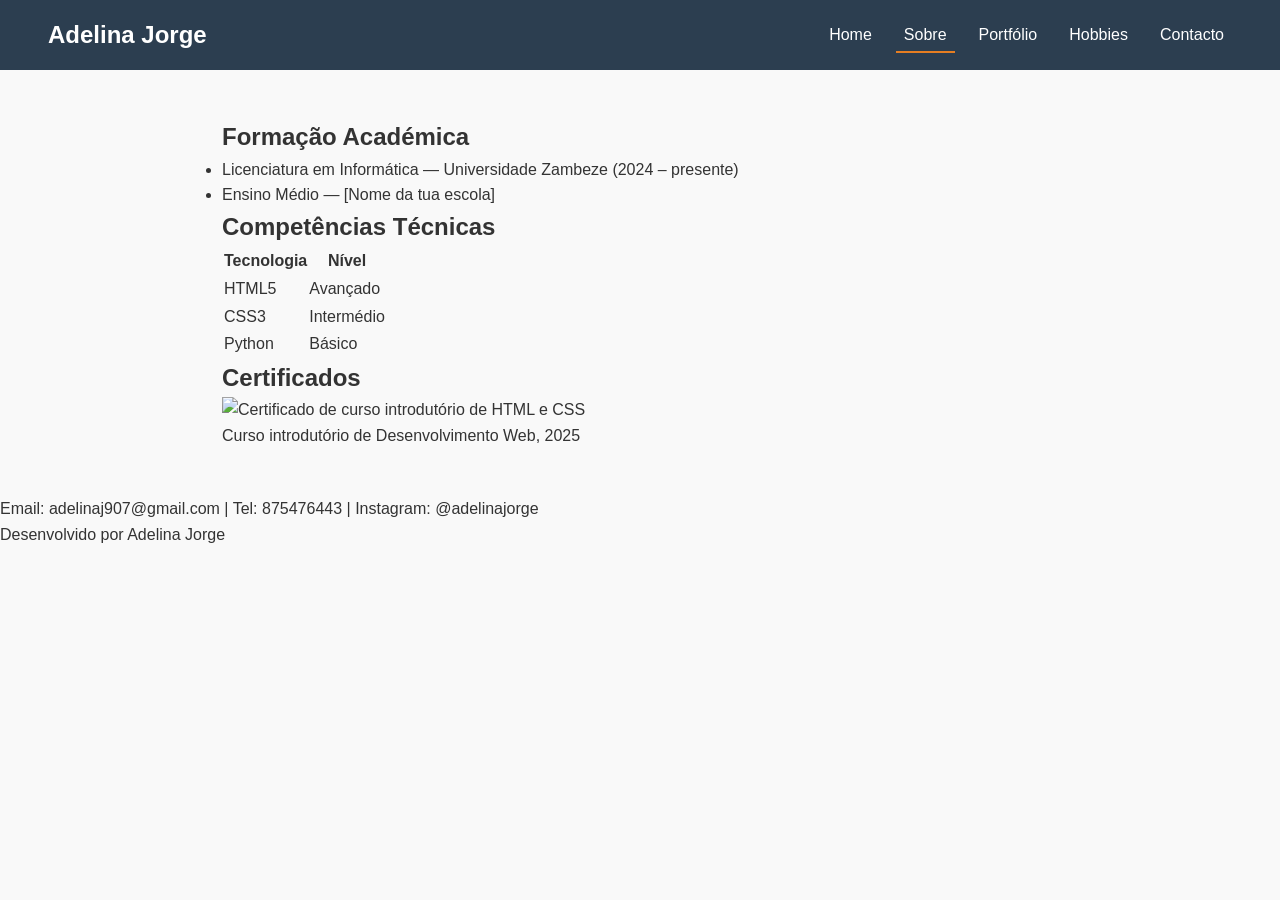
==== about.html @ aae29745 "Primeira versao do site de curriculo" ====
<!DOCTYPE html>
<html lang="pt">
<head>
    <meta charset="UTF-8">
    <meta name="viewport" content="width=device-width, initial-scale=1.0">
    <title>Currículo | Adelina Jorge</title>
    <link rel="stylesheet" href="css/estilo.css">
    <link rel="stylesheet" href="css/responsivo.css">
</head>
<body>

    <header>
        <h1>Adelina Jorge</h1>
        <nav>
            <ul>
                <li><a href="index.html">Home</a></li>
                <li><a href="about.html" class="active">Sobre</a></li>
                <li><a href="portfolio.html">Portfólio</a></li>
                <li><a href="hobbies.html">Hobbies</a></li>
                <li><a href="contact.html">Contacto</a></li>
            </ul>
        </nav>
    </header>

    <main>
        <section class="curriculo">
            <h2>Formação Académica</h2>
            <ul>
                <li>Licenciatura em Informática — Universidade Zambeze (2024 – presente)</li>
                <li>Ensino Médio — [Nome da tua escola]</li>
            </ul>

            <h2>Competências Técnicas</h2>
            <table>
                <thead>
                    <tr>
                        <th>Tecnologia</th>
                        <th>Nível</th>
                    </tr>
                </thead>
                <tbody>
                    <tr>
                        <td>HTML5</td>
                        <td>Avançado</td>
                    </tr>
                    <tr>
                        <td>CSS3</td>
                        <td>Intermédio</td>
                    </tr>
                    <tr>
                        <td>Python</td>
                        <td>Básico</td>
                    </tr>
                </tbody>
            </table>

            <h2>Certificados</h2>
            <figure>
                <img src="assets/img/certificado1.jpg" alt="Certificado de curso introdutório de HTML e CSS" width="300">
                <figcaption>Curso introdutório de Desenvolvimento Web, 2025</figcaption>
            </figure>
        </section>
    </main>

    <footer>
        <p>Email: adelinaj907@gmail.com | Tel: 875476443 | Instagram: @adelinajorge</p>
        <p>Desenvolvido por Adelina Jorge</p>
    </footer>

</body>
</html>
---- css/estilo.css ----
:root {
    --cor-principal: #2c3e50;
    --cor-destaque: #e67e22;
    --cor-fundo: #f9f9f9;
    --cor-texto: #333;
    --espaco-pequeno: 0.5rem;
    --espaco-medio: 1rem;
    --espaco-grande: 2rem;
}

* {
    margin: 0;
    padding: 0;
    box-sizing: border-box;
}

body {
    font-family: 'Segoe UI', Arial, sans-serif;
    color: var(--cor-texto);
    background-color: var(--cor-fundo);
    line-height: 1.6;
}
header {
    background-color: var(--cor-principal);
    color: white;
    padding: var(--espaco-medio) var(--espaco-grande);
    display: flex;
    justify-content: space-between;
    align-items: center;
    position: sticky;
    top: 0;
}

header h1 {
    font-size: 1.5rem;
}

nav ul {
    display: flex;
    list-style: none;
    gap: var(--espaco-medio);
}

nav a {
    color: white;
    text-decoration: none;
    padding: var(--espaco-pequeno);
}

nav a:hover,
nav a.active {
    border-bottom: 2px solid var(--cor-destaque);
}
main {
    max-width: 900px;
    margin: 0 auto;
    padding: var(--espaco-grande);
}

.hero {
    text-align: center;
    padding: var(--espaco-grande) 0;
}

.hero img {
    border-radius: 50%;
    object-fit: cover;
    margin-bottom: var(--espaco-medio);
    box-shadow: 0 4px 10px rgba(0, 0, 0, 0.2);
}

.hero h2 {
    font-size: 1.8rem;
    color: var(--cor-principal);
    margin-bottom: var(--espaco-medio);
}

.hero p {
    max-width: 600px;
    margin: 0 auto var(--espaco-grande) auto;
}

.botao-destaque {
    display: inline-block;
    background-color: var(--cor-destaque);
    color: white;
    text-decoration: none;
    padding: 0.75rem 2rem;
    border-radius: 5px;
    font-weight: bold;
    transition: background-color 0.3s ease;
}

.botao-destaque:hover {
    background-color: #c76a1a;
}
.portfolio-grid {
    display: grid;
    grid-template-columns: repeat(auto-fit, minmax(250px, 1fr));
    gap: var(--espaco-grande);
}

.card {
    background: white;
    border-radius: 8px;
    overflow: hidden;
    box-shadow: 0 2px 8px rgba(0, 0, 0, 0.15);
    transition: transform 0.3s ease;
}

.card:hover {
    transform: translateY(-5px);
}

.card img {
    width: 100%;
    height: 180px;
    object-fit: cover;
}

.card h3,
.card p {
    padding: 0 var(--espaco-medio);
}

.card h3 {
    margin-top: var(--espaco-medio);
}

.card p {
    margin-bottom: var(--espaco-medio);
}
.hobbies-lista {
    display: flex;
    flex-wrap: wrap;
    justify-content: center;
    align-items: stretch;
    gap: var(--espaco-grande);
}

.hobby-item {
    background: white;
    border-radius: 8px;
    padding: var(--espaco-grande);
    flex: 1 1 200px;
    text-align: center;
    box-shadow: 0 2px 8px rgba(0, 0, 0, 0.15);
}

.hobby-item h3 {
    color: var(--cor-destaque);
    margin-bottom: var(--espaco-pequeno);
}

.audio-secao {
    text-align: center;
    margin-top: var(--espaco-grande);
    padding: var(--espaco-grande);
    background: white;
    border-radius: 8px;
}

.audio-secao h2 {
    margin-bottom: var(--espaco-medio);
    color: var(--cor-principal);
}
.contacto-form {
    max-width: 600px;
    margin: 0 auto;
}

.contacto-form h2 {
    text-align: center;
    color: var(--cor-principal);
    margin-bottom: var(--espaco-grande);
}

fieldset {
    border: 1px solid #ccc;
    border-radius: 8px;
    padding: var(--espaco-medio);
    margin-bottom: var(--espaco-medio);
}

legend {
    font-weight: bold;
    color: var(--cor-destaque);
    padding: 0 var(--espaco-pequeno);
}

form label {
    display: block;
    margin-top: var(--espaco-medio);
    margin-bottom: 0.25rem;
    font-weight: bold;
}

form input[type="text"],
form input[type="email"],
form input[type="tel"],
form input[type="date"],
form input[type="number"],
form input[type="file"],
form select,
form textarea {
    width: 100%;
    padding: 0.5rem;
    border: 1px solid #ccc;
    border-radius: 4px;
    font-family: inherit;
}

form input[type="radio"] {
    width: auto;
    margin-right: 0.3rem;
}

button[type="submit"] {
    display: block;
    width: 100%;
    background-color: var(--cor-destaque);
    color: white;
    border: none;
    padding: 0.75rem;
    border-radius: 5px;
    font-weight: bold;
    font-size: 1rem;
    cursor: pointer;
    margin-top: var(--espaco-medio);
    transition: background-color 0.3s ease;
}

button[type="submit"]:hover {
    background-color: #c76a1a;
}
@keyframes pulsar {
    0% { transform: scale(1); }
    50% { transform: scale(1.05); }
    100% { transform: scale(1); }
}

.botao-destaque {
    animation: pulsar 2s ease-in-out infinite;
}

.hero h2::before {
    content: "✦ ";
    color: var(--cor-destaque);
}
---- css/responsivo.css ----
@media (min-width: 768px) {
    header {
        padding: var(--espaco-medio) 3rem;
    }

    .hero h2 {
        font-size: 2.2rem;
    }
}

@media (min-width: 1024px) {
    main {
        padding: 3rem var(--espaco-grande);
    }

    .portfolio-grid {
        grid-template-columns: repeat(3, 1fr);
    }
}

@media (max-width: 480px) {
    header {
        flex-direction: column;
        gap: var(--espaco-pequeno);
    }

    nav ul {
        flex-wrap: wrap;
        justify-content: center;
        gap: var(--espaco-pequeno);
    }

    .hero h2 {
        font-size: 1.4rem;
    }
}
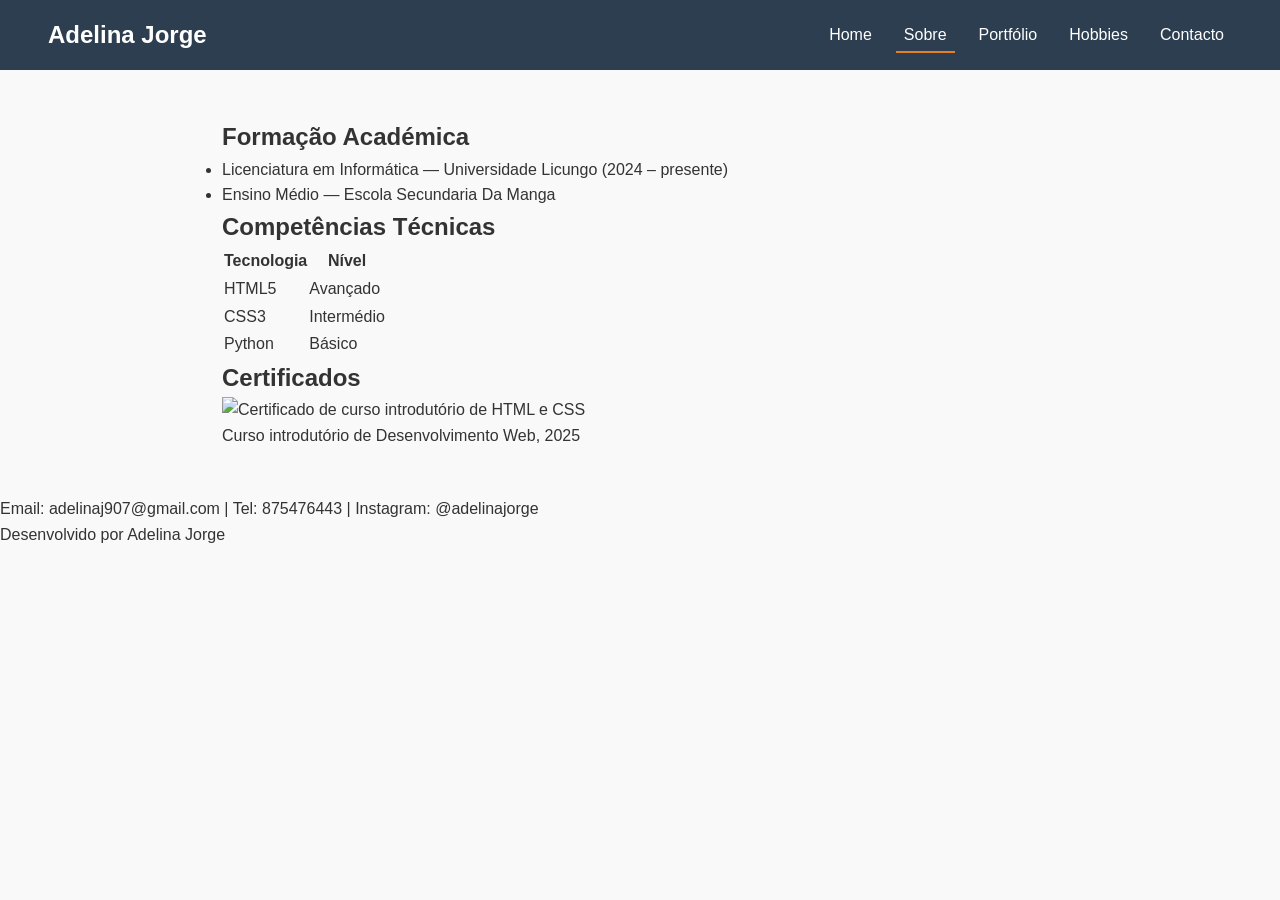
==== commit 9ade5f81: "Corrige nome do ficheiro de áudio e player" ====
--- a/about.html
+++ b/about.html
@@ -26,8 +26,8 @@
         <section class="curriculo">
             <h2>Formação Académica</h2>
             <ul>
-                <li>Licenciatura em Informática — Universidade Zambeze (2024 – presente)</li>
-                <li>Ensino Médio — [Nome da tua escola]</li>
+                <li>Licenciatura em Informática — Universidade Licungo (2024 – presente)</li>
+                <li>Ensino Médio — Escola Secundaria Da Manga</li>
             </ul>
 
             <h2>Competências Técnicas</h2>
@@ -56,7 +56,7 @@
 
             <h2>Certificados</h2>
             <figure>
-                <img src="assets/img/certificado1.jpg" alt="Certificado de curso introdutório de HTML e CSS" width="300">
+                <img src="https://placehold.co/300x200/e67e22/white?text=Certificado" alt="Certificado de curso introdutório de HTML e CSS" width="300">
                 <figcaption>Curso introdutório de Desenvolvimento Web, 2025</figcaption>
             </figure>
         </section>
--- a/css/estilo.css
+++ b/css/estilo.css
@@ -247,3 +247,13 @@
     content: "✦ ";
     color: var(--cor-destaque);
 }
+.video-wrapper {
+    margin: var(--espaco-grande) auto;
+    max-width: 560px;
+}
+
+.video-wrapper iframe {
+    width: 100%;
+    aspect-ratio: 16 / 9;
+    border-radius: 8px;
+}
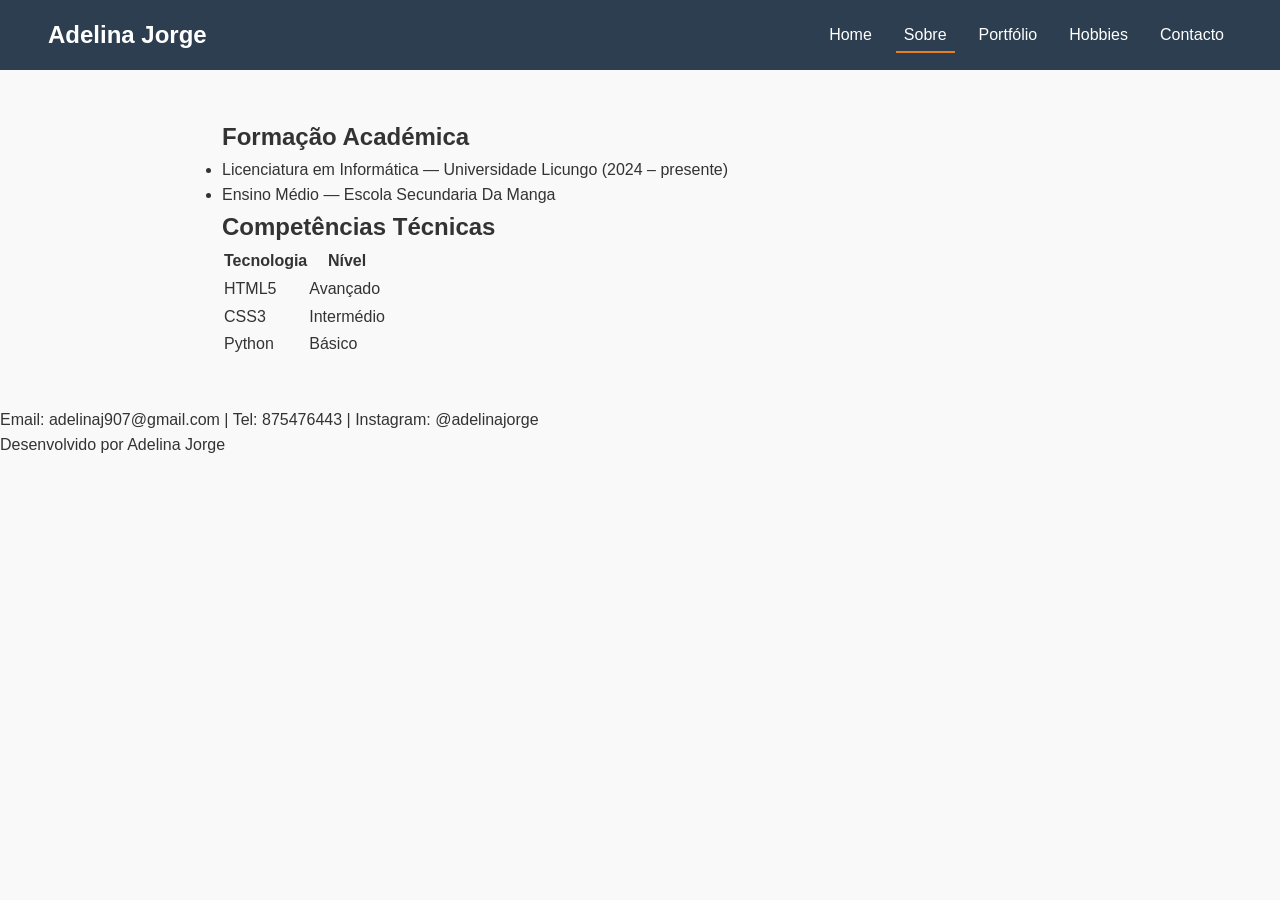
==== commit 01bffb4c: "Adiciona imagens reais do portfolio e remove certificado placeholder" ====
--- a/about.html
+++ b/about.html
@@ -54,11 +54,7 @@
                 </tbody>
             </table>
 
-            <h2>Certificados</h2>
-            <figure>
-                <img src="https://placehold.co/300x200/e67e22/white?text=Certificado" alt="Certificado de curso introdutório de HTML e CSS" width="300">
-                <figcaption>Curso introdutório de Desenvolvimento Web, 2025</figcaption>
-            </figure>
+  
         </section>
     </main>
 
